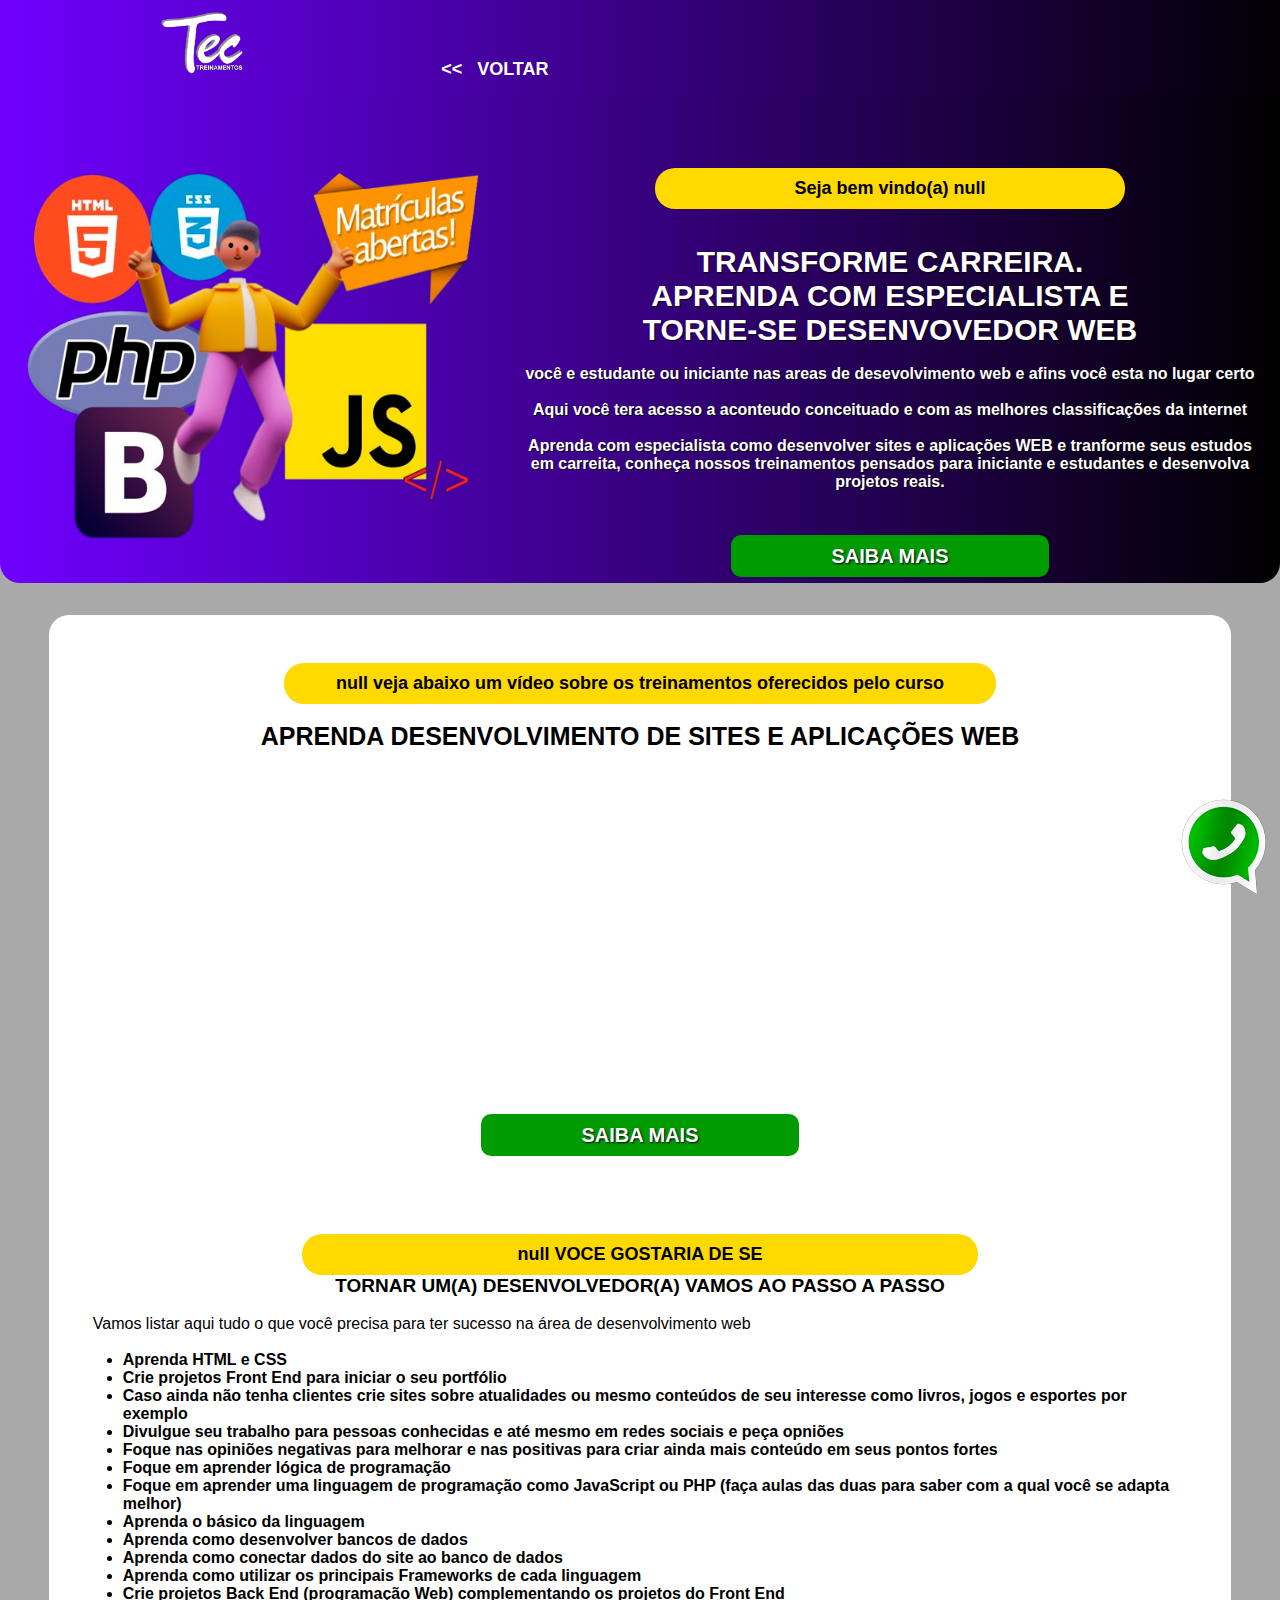
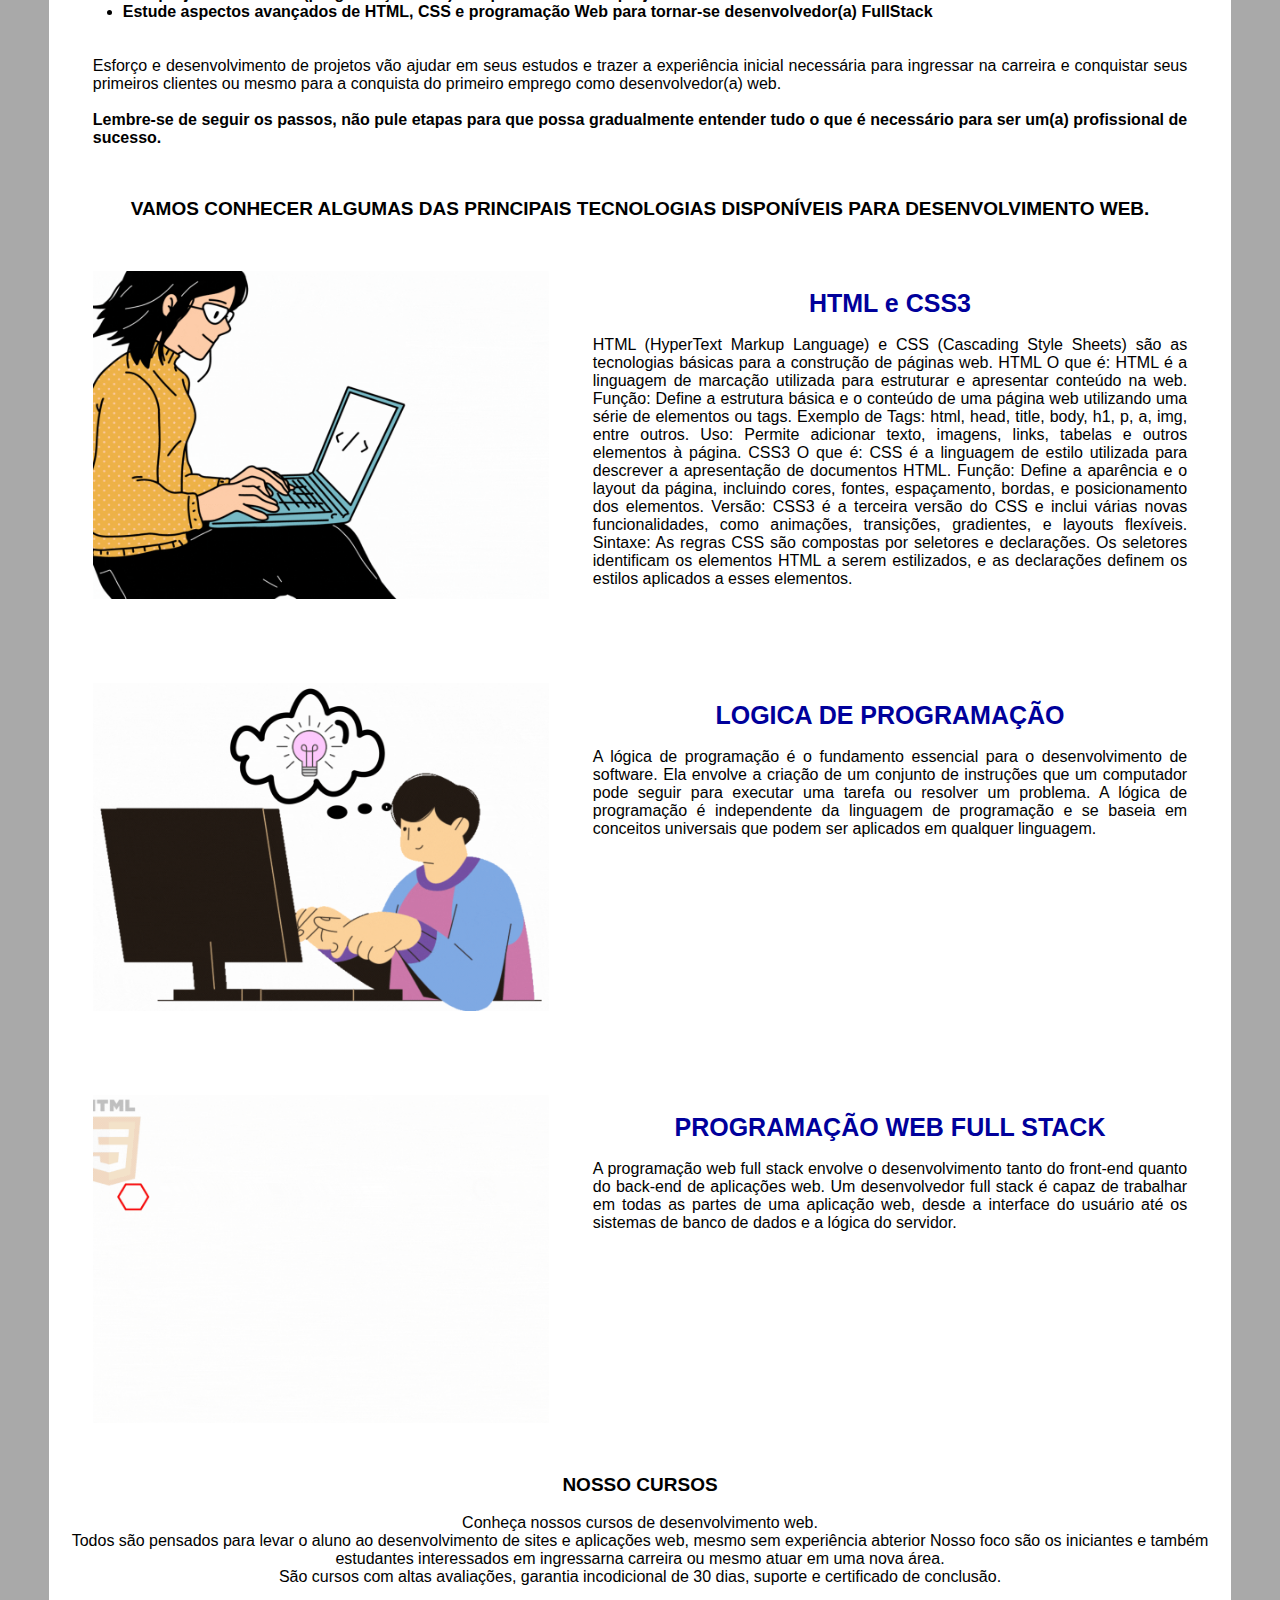
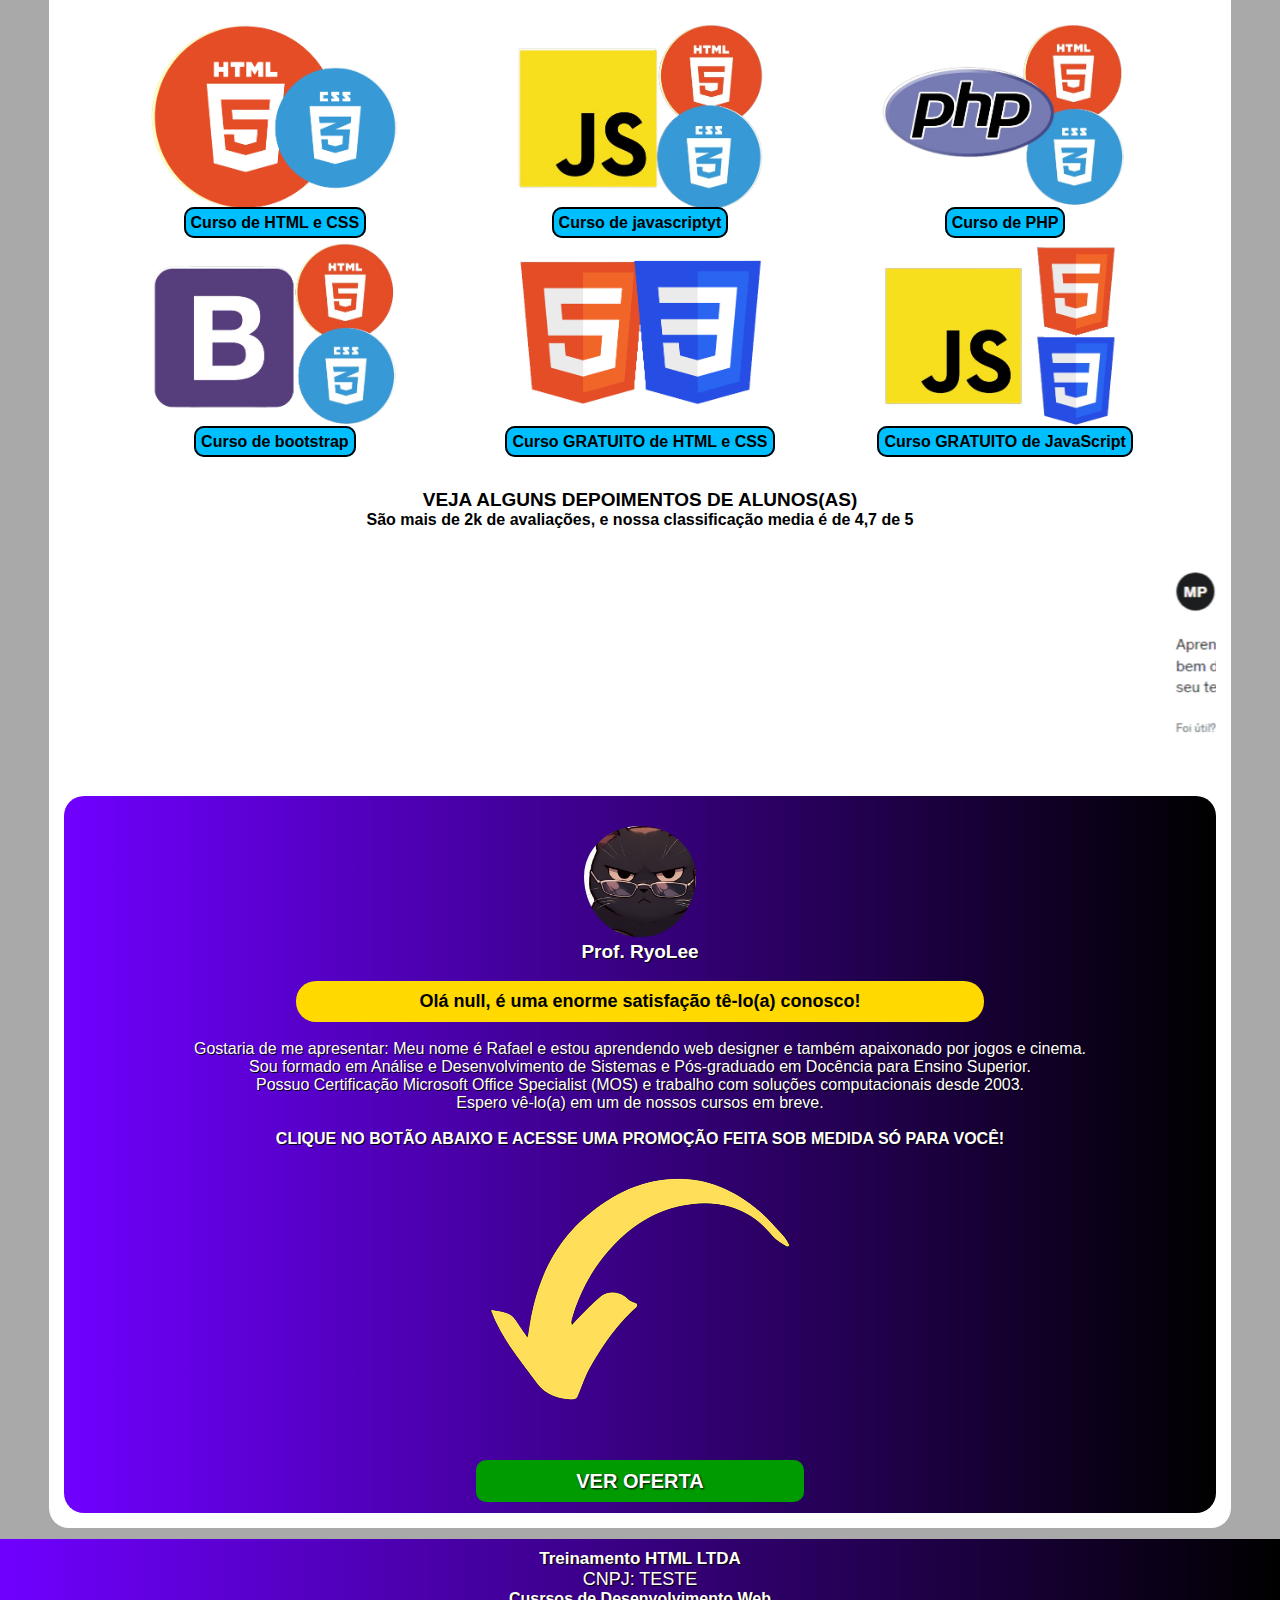
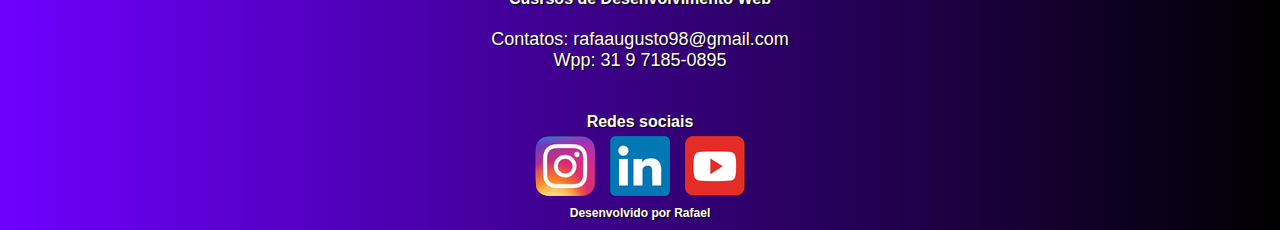
==== login.html @ 73ec829e "Add files via upload" ====
<!DOCTYPE html>
<html lang="pt-br">

<head>
    <meta charset="utf-8">
    <meta name="viewport" content="widht=device-width, initial-scale=1">
    <link rel="stylesheet" type="text/css" href="css/estilo.css"> <!-- para chamar o arquivo css -->
    <link rel="icon" href="img/1234.jpg" type="image/x-icon">
    <link rel="shortcut icon" href="img/1234.jpg" type="image/x-icon">
    <!-- para adicionar um icone no topo no navegador -->
    <title> Site completo </title>

    <script type="text/javascript"> /* inicio do javasript */

        let nome = prompt("Gostaria de uma experiência personalizada e acesso a descontos exclusivos? Caso SIM, insira seu nome: ")

    </script>

</head>

<body>
    <header>
        <nav> <!-- para colocar topo do site-->
            <img class="imagem-site" id="logo-topo" src="img/logo.png" alt="logo do site">
            <a class="menu-topo" href="index.html">
                << VOLTAR </a>
        </nav>

    </header>
    <!-- aqui vamos inserir o complemento ao topo-->
    <section class="conteudo-corpo" id="grid-conteudo-corpo">

        <div class="grid-corpo">

            <div id="corpo">
                <br>
                <img class="imagens-corpo" src="img/img final/boneco.png" alt="imagem logo treinamento">
            </div>

            <div>
                <br>
                <div class="personalizacao">
                    <script type="text/javascript">
                        document.write("Seja bem vindo(a) " + nome)
                    </script>
                </div>

                <br><br>
                <h2 id="titulo-topo">
                    TRANSFORME CARREIRA.<br> APRENDA COM ESPECIALISTA E <br> TORNE-SE DESENVOVEDOR WEB </h2>
                <br>
                <p> <strong> você e estudante ou iniciante nas areas de desevolvimento web e afins você esta no lugar
                        certo </strong> </p>
                <br>
                <p><strong> Aqui você tera acesso a aconteudo conceituado e com as melhores classificações da internet
                    </strong> </p>
                <br>
                <p>
                    <strong> Aprenda com especialista como desenvolver sites e aplicações WEB e tranforme seus estudos
                        em
                        carreita, conheça nossos treinamentos pensados para iniciante e estudantes e desenvolva projetos
                        reais.
                    </strong>
                </p>
                <br><br><br>
                <a href="#" class="botao-acao"> SAIBA MAIS </a>
                <br>

            </div>
        </div>

    </section>
    <br>

    <!-- contato via whapp -->

    <div id="whats">

        <a href="https://api.whatsapp.com/send?phone=553182925275&text=Seja%20bem%20vindo,%20como%20posso%20ajudar%20?"
            target="_blank"> <img class="img-whats" src="img/wpp.png" alt="wpp-logo"> </a>

    </div>


    <!-- aqui vem o conteudo principal -->
    <br>
    <section class="container">

        <br>
        <div class="personalizacao">
            <script type="text/javascript">
                document.write(" " + nome + " veja abaixo um vídeo sobre os treinamentos oferecidos pelo curso")
            </script>
        </div>

        <br>
        <h1> APRENDA DESENVOLVIMENTO DE SITES E APLICAÇÕES WEB </h1>
        <br>



        <!-- aqui vem o video de apresentação do produto do serviço -->

        <div class="video">

            <iframe width="560" height="315" src="https://www.youtube.com/embed/PwBT2-m4owg?si=Yh-XeICCgt1y2yyO"
                title="YouTube video player" frameborder="0"
                allow="accelerometer; autoplay; clipboard-write; encrypted-media; gyroscope; picture-in-picture; web-share"
                referrerpolicy="strict-origin-when-cross-origin" allowfullscreen></iframe>
        </div>

        <br><br>
        <a href="#" class="botao-acao"> SAIBA MAIS </a>
        <br>

        <br><br>

        <!-- aqui vamos mostrar uma lista com o posso a passo para iniciante na area de dev web -->
        <a href="#dicas" id="dicas"></a>
        <br>
        <section class="conteudo">

            <br>
            <div class="personalizacao">
                <script type="text/javascript">
                    document.write(" " + nome + " VOCE GOSTARIA DE SE")
                </script>
            </div>


            <h2> TORNAR UM(A) DESENVOLVEDOR(A) VAMOS AO PASSO A PASSO</h2>
            <br>
            <p> Vamos listar aqui tudo o que você precisa para ter sucesso na área de desenvolvimento web </p>
            <br>
            <ul><!--Para começar a usar a lista-->
                <li>Aprenda HTML e CSS</li> <!-- tag de lista-->
                <li>Crie projetos Front End para iniciar o seu portfólio</li>
                <li>Caso ainda não tenha clientes crie sites sobre atualidades ou mesmo conteúdos de seu interesse como
                    livros, jogos e esportes por exemplo</li>
                <li>Divulgue seu trabalho para pessoas conhecidas e até mesmo em redes sociais e peça opniões</li>
                <li>Foque nas opiniões negativas para melhorar e nas positivas para criar ainda mais conteúdo em seus
                    pontos fortes</li>
                <li>Foque em aprender lógica de programação</li>
                <li>Foque em aprender uma linguagem de programação como JavaScript ou PHP (faça aulas das duas para
                    saber com a qual você se adapta melhor)</li>
                <li>Aprenda o básico da linguagem</li>
                <li>Aprenda como desenvolver bancos de dados</li>
                <li>Aprenda como conectar dados do site ao banco de dados</li>
                <li>Aprenda como utilizar os principais Frameworks de cada linguagem</li>
                <li>Crie projetos Back End (programação Web) complementando os projetos do Front End</li>
                <li>Estude aspectos avançados de HTML, CSS e programação Web para tornar-se desenvolvedor(a) FullStack
                </li>
            </ul>
            <br><br>

            <p>Esforço e desenvolvimento de projetos vão ajudar em seus estudos e trazer a experiência inicial
                necessária para ingressar na carreira e conquistar seus primeiros clientes ou mesmo para a conquista do
                primeiro emprego como desenvolvedor(a) web.</p>
            <br>
            <p><strong> Lembre-se de seguir os passos, não pule etapas para que possa gradualmente entender tudo o que é
                    necessário para ser um(a) profissional de sucesso.</strong> </p>

        </section>
        <br>
        <br>
        <h2>VAMOS CONHECER ALGUMAS DAS PRINCIPAIS TECNOLOGIAS DISPONÍVEIS PARA DESENVOLVIMENTO WEB.</h2>

        <br>
        <section class="conteudo" id="grid-conteudo">

            <div class="grid-corpo">

                <div id="corpo">
                    <br>
                    <img class="imagens-corpo" src="img/img final/html.gif" alt="imagem gif animado">
                </div>

                <div>
                    <br><br>
                    <span class="tecno">
                        <h2 class="titulo-corpo">HTML e CSS3</h2>
                        <br>
                        <p>
                            HTML (HyperText Markup Language) e CSS (Cascading Style Sheets) são as tecnologias básicas
                            para a construção de páginas web.

                            HTML
                            O que é: HTML é a linguagem de marcação utilizada para estruturar e apresentar conteúdo na
                            web.
                            Função: Define a estrutura básica e o conteúdo de uma página web utilizando uma série de
                            elementos ou tags.
                            Exemplo de Tags: html, head, title, body, h1, p, a, img, entre outros.
                            Uso: Permite adicionar texto, imagens, links, tabelas e outros elementos à página.
                            CSS3
                            O que é: CSS é a linguagem de estilo utilizada para descrever a apresentação de documentos
                            HTML.
                            Função: Define a aparência e o layout da página, incluindo cores, fontes, espaçamento,
                            bordas, e posicionamento dos elementos.
                            Versão: CSS3 é a terceira versão do CSS e inclui várias novas funcionalidades, como
                            animações, transições, gradientes, e layouts flexíveis.
                            Sintaxe: As regras CSS são compostas por seletores e declarações. Os seletores identificam
                            os elementos HTML a serem estilizados, e as declarações definem os estilos aplicados a esses
                            elementos.
                        </p>
                    </span>
                </div>
            </div>

        </section>
        <br>

        <section class="conteudo" id="grid-conteudo">

            <div class="grid-corpo">

                <div id="corpo">
                    <br>
                    <img class="imagens-corpo" src="img/img final/logica.gif" alt="LOGICA DE PROGRAMAÇÃO">
                </div>

                <div>
                    <br><br>
                    <span class="tecno">
                        <h2 class="titulo-corpo">LOGICA DE PROGRAMAÇÃO</h2>
                        <br>
                        <p>
                            A lógica de programação é o fundamento essencial para o desenvolvimento de software. Ela
                            envolve a criação de um conjunto de instruções que um computador pode seguir para executar
                            uma tarefa ou resolver um problema. A lógica de programação é independente da linguagem de
                            programação e se baseia em conceitos universais que podem ser aplicados em qualquer
                            linguagem.
                        </p>
                    </span>
                </div>
            </div>

        </section>
        <br>

        <section class="conteudo" id="grid-conteudo">

            <div class="grid-corpo">

                <div id="corpo">
                    <br>
                    <img class="imagens-corpo" src="img/img final/fullstack.gif" alt="fullstack">
                </div>

                <div>
                    <br><br>
                    <span class="tecno">
                        <h2 class="titulo-corpo">PROGRAMAÇÃO WEB FULL STACK</h2>
                        <br>
                        <p>
                            A programação web full stack envolve o desenvolvimento tanto do front-end quanto do back-end
                            de aplicações web. Um desenvolvedor full stack é capaz de trabalhar em todas as partes de
                            uma aplicação web, desde a interface do usuário até os sistemas de banco de dados e a lógica
                            do servidor.
                        </p>
                    </span>
                </div>
            </div>

        </section>
        <br>

        <a href="#" id="cursos"></a>

        <h2>NOSSO CURSOS</h2>
        <br>

        <p>Conheça nossos cursos de desenvolvimento web.<br>
            Todos são pensados para levar o aluno ao desenvolvimento de sites e aplicações web, mesmo sem experiência
            abterior
            Nosso foco são os iniciantes e também estudantes interessados em ingressarna carreira ou mesmo atuar em uma
            nova área. <br>
            São cursos com altas avaliações, garantia incodicional de 30 dias, suporte e certificado de conclusão.</p>

        <br>



        <section class="conteudo" id="grid-conteudo">

            <div class="grid">

                <div>
                    <figure>
                        <img class="imagem-site" src="img/img final/html.png" alt="html">
                        <figcaption> <a
                                href="https://www.youtube.com/watch?v=J-QblKnOqbI&list=PLOPt_yd2VLWEzAcf514Ki-uZfyrUFa38D&index=1&t=1s"
                                class="botao-acao-cursos"> Curso de HTML e CSS </a> </figcaption>
                    </figure>
                </div>

                <div>
                    <figure>
                        <img class="imagem-site" src="img/img final/javascript.png" alt="js">
                        <figcaption> <a
                                href="https://www.udemy.com/course/logica-de-programacao-e-php/?referralCode=70B5B18D54A96EA6DCD1"
                                class="botao-acao-cursos"> Curso de javascriptyt </a> </figcaption>
                    </figure>
                </div>
                <div>
                    <figure>
                        <img class="imagem-site" src="img/img final/php.png" alt="php">
                        <figcaption> <a href="#" class="botao-acao-cursos"> Curso de PHP </a> </figcaption>
                    </figure>
                </div>
                <div>
                    <figure>
                        <img class="imagem-site" src="img/img final/bootstrap.png" alt="bootstrap">
                        <figcaption> <a href="#" class="botao-acao-cursos"> Curso de bootstrap </a> </figcaption>
                    </figure>
                </div>
                <div>
                    <figure>
                        <img class="imagem-site" src="img/img final/htmlyt.png" alt="htmlyt">
                        <figcaption> <a class="botao-acao-cursos"
                                href="https://www.youtube.com/watch?v=J-QblKnOqbI&list=PLOPt_yd2VLWEzAcf514Ki-uZfyrUFa38D&index=1&t=1s">
                                Curso GRATUITO de HTML e CSS </a> </figcaption>
                    </figure>
                </div>
                <div>
                    <figure>
                        <img class="imagem-site" src="img/img final/javascriptyt.png" alt="javascriptyt">
                        <figcaption> <a href="
								https://www.youtube.com/watch?v=Y06b5ZaypZw&list=PLOPt_yd2VLWFf3osZ5EQm2_7QbG4uTdaK&index=2"
                                class="botao-acao-cursos"> Curso GRATUITO de JavaScript </a>
                        </figcaption>
                    </figure>
                </div>

            </div>

        </section>
        <br>

        <span class="no-cell"> <!-- essa tag faz que alguns item não aparecem nas outras versções entre pc e celular -->
            <h2> VEJA ALGUNS DEPOIMENTOS DE ALUNOS(AS)</h2>
            <h4> São mais de 2k de avaliações, e nossa classificação media é de 4,7 de 5</h4>
            <marquee> <!-- essa tag faz as imagens se moverem na horizontal -->
                <img class="avaliacoes" src="img/img final/avaliacao1.png" alt="avaliações de curso">
                <img class="avaliacoes" src="img/img final/avaliacao2.png" alt="avaliações de curso">
                <img class="avaliacoes" src="img/img final/avaliacao3.png" alt="avaliações de curso">
                <img class="avaliacoes" src="img/img final/avaliacao4.png" alt="avaliações de curso">
            </marquee>
        </span>

        <a href="#" id="#prof"></a>

        <br>
        <selection>
            <div class="professor">

                <figure>
                    <img class="imagem-site" id="prof" src="img/12345.jpg" alt="foto do autor">
                </figure>
                <h2>Prof. RyoLee</h2>

                <br>
                <div class="personalizacao">
                    <script type="text/javascript">
                        document.write(" Olá " + nome + ", é uma enorme satisfação tê-lo(a) conosco!")
                    </script>
                </div>

                <br>
                <p>
                    Gostaria de me apresentar:
                    Meu nome é Rafael e estou aprendendo web designer e também apaixonado por jogos e
                    cinema.<br>

                    Sou formado em Análise e Desenvolvimento de Sistemas e Pós-graduado em Docência para Ensino
                    Superior.<br>

                    Possuo Certificação Microsoft Office Specialist (MOS) e trabalho com soluções computacionais desde
                    2003.<br>

                    Espero vê-lo(a) em um de nossos cursos em breve.

                    <br>
                    <br>

                <h4>CLIQUE NO BOTÃO ABAIXO E ACESSE UMA PROMOÇÃO FEITA SOB MEDIDA SÓ PARA VOCÊ!</h4>
                </p>

                <figure>
                    <img src="img/img final/seta.png" alt="seta">
                </figure>
                <br>

                <a href="#" class="botao-acao"> VER OFERTA </a>

                <br>

            </div>
        </selection>
    </section>

    <br>
    <footer>
        <h3> Treinamento HTML LTDA</h3>
        <p> CNPJ: TESTE </p>
        <h4> Cusrsos de Desenvolvimento Web</h4>
        <br>

        <p> Contatos: rafaaugusto98@gmail.com</p>
        <p> Wpp: 31 9 7185-0895</p>
        <br>
        <br>

        <h4>Redes sociais</h4>
        <a href="#"><img src="img/img final/instagram.png" alt="instagram" target="_blank"> </a>
        <a href="https://www.linkedin.com/in/rafael-fernandes-7b7b30189/" target="_blank"><img
                src="img/img final/linkedin.png" alt="linkedin"> </a>
        <a href="#"><img src="img/img final/youtube.png" alt="YouTube" target="_blank"> </a>

        <br>
        <h6> Desenvolvido por Rafael</h6>
    </footer>

</body>

</html>
---- css/estilo.css ----
/*px para posicionamento fixo*/
/*% para possicionar no tamanhdo da tela*/
/* O rem é útil para criar layouts mais flexíveis e escaláveis*/
/* font-size -- serve para definir o tamanho da letra do site */
/*para referenciar o id se ussa o #*/
/* para referenciar a classe se ussa o . (ponto) */

/* O midia tem que esta sempre em baixa o tag que esta no modo pc ex: primeiro o PC (body) e dps o modo responsivo ( @media {})*/

/*aqui iniciamos a estrutura*/

* {
	margin: 0;
	border: 0;
	padding: 0;
}

html {
	font-family: arial;
	font-size: 62.5%;
}

body {
	background-color: #A9A9A9;
}

header {
	background: linear-gradient(to right, #6f00ff, #000000);
	color: #fff;
	font-size: 1.8rem;
	/* rem é o Em relação ao tamanho da fonte do elemento raiz */
	padding: 1rem;
	position: fixed;
	/* para o topo da pagin ficar fixo*/
	width: 100%;
	z-index: 1;
}

@media(min-width: 300px) and (max-width: 820px)

/* media sempre fica em baixo da tag que vai ser otimisada */
	{
	header {
		background: linear-gradient(to right, #6f00ff, #000000);
		color: #fff;
		font-size: 1.6rem;
		/* rem é o Em relação ao tamanho da fonte do elemento raiz */
		text-align: center;
		padding: 0.5rem;
		position: fixed;
		/* para o topo da pagin ficar fixo*/
		width: 100%;
		z-index: 1;
	}
}

footer {
	background: linear-gradient(to right, #6f00ff, #000000);
	color: #ffffff;
	font-size: 1.8rem;
	padding: 1rem;
	text-align: center;
	/* position: fixed;
			width: 100%;
			bottom: 0; */
	text-shadow: 1px 1px 1px #000;
}

/* media sempre fica em baixo da tag que vai ser otimisada */
@media(min-width: 300px) and (max-width: 820px) {
	footer {
		background: linear-gradient(to right, #6f00ff, #000000);
		color: #fff;
		font-size: 1.8rem;
		padding: 1rem;
		text-align: center;
		/* position: fixed;
			width: 100%;
			bottom: 0; */
		text-shadow: 1px 1px 1px #140a0a;
	}
}

@media(min-width: 300px) and (max-width: 820px) {
	.no-cell {
		display: none;
	}
}


.conteudo {
	font-size: 1.6rem;
	background-color: #fff;
	padding: 1.5rem;
	text-align: justify;
	/* para o texto ficar no centro da pagina*/
	margin: 0 auto;
	max-width: 90%;
	/*para escolher a "grossura" do texto*/
}

.container {
	font-size: 1.6rem;
	background-color: #fff;
	padding: 1.5rem;
	text-align: center;
	margin: 0 auto;
	margin-top: 1rem;
	max-width: 90%;
	padding-top: 3rem;
	border-radius: 20px;
	/*para adicionar uma borda*/
}

@media(min-width: 300px) and (max-width: 820px) {
	.container {
		font-size: 1.6rem;
		background-color: #fff;
		padding: 1.5rem;
		text-align: center;
		margin: 0 auto;
		margin-top: 1rem;
		max-width: 80%;
		padding-top: 3rem;
		border-radius: 20px;
	}
}

/*aqui iniciamos as fontes do site*/
h1 {
	font-size: 2.5rem;
}

h2 {
	font-size: 1.9rem;
	text-align: center;
}

h2#titulo-topo {
	/*para identificar o ID*/
	font-size: 3rem;
}

h2.titulo-corpo {
	font-size: 2.5rem;
	color: rgb(0, 0, 155);
}

h3 {
	font-size: 1.7rem;
}

h4 {
	font-size: 1.6rem;
}

figure {
	text-align: center;
}

.tecno {
	color: #000;
	text-shadow: none;
}


/*controles de imagens*/

#logo-topo {
	width: 7%;
	height: 4%;
	margin-left: 15rem;
}

@media(min-width: 300px) and (max-width:850px) {
	#logo-topo {
		width: 15%;
		height: 8%;
		margin: 0 auto;
	}
}

.imagens-corpo {
	width: 95%;
	height: 90%;
}


.imagem-site {
	border-radius: 3px;
	width: 70%;
	height: 55%;
}

.menu-topo {
	padding: 1px;
	text-align: justify;
	margin-left: 18rem;
}

@media(min-width: 300px) and (max-width:850px) {
	.menu-topo {
		margin: 0;
	}
}

@media(min-width: 300px) and (max-width:850px) {
	.imagem-site {
		border-radius: 5px;
		width: 90%;
		height: 70%;
	}
}


#prof {
	border-radius: 100%;
	width: 10%;
	height: 2.5%;
}

@media(min-width: 300px) and (max-width:850px) {
	#prof {
		border-radius: 100%;
		width: 40%;
		height: 40%;
	}
}

#whats {
	/* background-color: #FFD700; /* cor de fundo do site*/
	/* width: 100px; /* width - largura */
	/* height: 120px; /* height - altura*/
	right: 0;
	/* right - para a direita do site, left - para a esquerda */
	bottom: 0;
	position: fixed;
	/* position para posicionar o conteudo */
	text-align: center;
	/* text-align serve para alinhar o conteudo */
	/* margin-top: 5rem; /* margin - onde o conteudo vai ficar no site */
	font-size: 15px;
	/* font-size -- tamanho da letra*/
	/* border-radius: 0px 0px 0px 0px; /* para mecher na borda da imagem*/
	z-index: 1;
	/* para definir a importacia do item no site */
	margin-right: 5px;
}

@media(min-width: 300px) and (max-width:850px) {
	#whats {
		/* background-color: #FFD700; /* cor de fundo do site*/
		/* width: 100px; /* width - largura */
		/* height: 120px; /* height - altura*/
		right: 0;
		/* right - para a direita do site, left - para a esquerda */
		bottom: 0;
		position: fixed;
		/* position para posicionar o conteudo */
		text-align: center;
		/* text-align serve para alinhar o conteudo */
		/* margin-top: 5rem; /* margin - onde o conteudo vai ficar no site */
		font-size: 15px;
		/* font-size -- tamanho da letra*/
		/* border-radius: 0px 0px 0px 0px; /* para mecher na borda da imagem*/
		z-index: 1;
		/* para definir a importacia do item no site */
		margin-right: 1px;
	}
}

@media(min-width: 300px) and (max-width:850px) {
	.img-whats {
		width: 70%;
		height: 30%;
	}
}

.avaliacoes {
	width: 30%;
	height: 20%;
}


#compras-texto {
	text-align: center;
	margin-top: 1rem;
}

/*controle de girds*/
#grid-conteudo {
	border-radius: 20px;
	background-color: #fff;
	color: #000;
}

.grid {
	display: grid;
	/* o diplay serve para mostrar o espaço que vamos trabalhar*/
	grid-template-columns: repeat(auto-fill, minmax(300px, 2fr));
	/* repeat(auto-fill) para reconher o tamanho da tela automaica para a div */
	/* fr é o fragmento dentro do espaço */
	/* grid-tamplate-columns ser para selecionar o modelo que vamos trabalhar no caso aqui sera por colunas 6x6 */
	grid-gap: 1px;
	/* grid-gap - para definir a separação dos itens */
	margin: 0 auto;
}

.grid div {
	background-color: #fff;
	text-align: center;
	padding: 5px;
}

/* Aqui começa a configuração de grids para o topo */
#grid-conteudo-corpo {
	text-align: center;
	border-radius: 20px;
}

.grid-corpo {
	display: grid;
	grid-template-columns: 480px 1fr;
	/* nesse formato serve para colcoar do lado do item desejado*/
	grid-gap: 20px;
	/*Grid-gap serve para separar as grid como um espaço*/
	max-width: 1200;
	margin: 0 auto;
	color: #ffffff;
	/*cor da letra*/
	text-shadow: 1px 1px #000;
	/*cor da sombra da letra*/
}

@media(min-width: 300px) and (max-width:820px) {
	.grid-corpo {
		display: grid;
		grid-template-columns: repeat(auto-fill, minmax(300px, 2fr));
		/* nesse formato serve para colcoar do lado do item desejado*/
		grid-gap: 1px;
		/*Grid-gap serve para separar as grid como um espaço*/
		max-width: 1200;
		margin: 0 auto;
		color: #ffffff;
		text-shadow: 1px 1px #000;
	}
}

.grid div#corpo {
	text-align: center;
	padding: 1px;
	padding-bottom: 5px;
}

/* Aqui finalisa a configuração de grids para o topo */

/*aqui inicia a configuração de formulario*/

#formulario {
	background-color: #dcdcdc;
}

input {
	border: solid;
	padding: 5px;
	border-radius: 10px;
	font-size: 1.5rem;
}

#mensagem {
	border: solid;
	padding: 5px;
	border-radius: 10px;
	font-size: 1.5rem;
}

/*Aqui começa as config dos botoes*/
#btn-limpar {
	background-color: #ff0000;
	color: #fff;
	text-align: center;
	padding: 5px;
	border: solid;
	border-color: #000000;
	/* para colocar uma cor na borda */
	font-weight: bold;
}

#btn-enviar {
	background-color: #98FB98;
	color: #000000;
	text-align: center;
	padding: 5px;
	border: solid;
	border-color: #000000;
	/* para colocar uma cor na borda */
	font-weight: bold;
}

.conteudo {
	font-size: 1.6rem;
	background-color: #fff;
	padding: 1.5rem;
	text-align: justify;
	margin: 0 auto;
	max-width: 95%;
}

.conteudo-corpo {
	font-size: 1.6rem;
	background: linear-gradient(to right, #6f00ff, #000000);
	padding: 1.5rem;
	text-align: justify;
	margin: 0 auto;
	max-width: 100%;
	padding-top: 15rem;
}

@media(min-width: 300px) and (max-width:850px) {
	.conteudo-corpo {
		font-size: 1.6rem;
		background: linear-gradient(to right, #6f00ff, #000000);
		padding: 1.5rem;
		text-align: justify;
		margin: 0 auto;
		max-width: 100%;
		padding-top: 8rem;
	}
}

.botao-acao {
	background-color: rgb(0, 155, 0);
	color: #fff;
	text-align: center;
	padding: 1rem;
	padding-left: 10rem;
	padding-right: 10rem;
	border-radius: 10px;
	text-shadow: 1px 1px 2px #000;
	font-size: 2rem;
}

@media(min-width: 200px) and (max-width:850px) {
	.botao-acao {
		background-color: rgb(0, 155, 0);
		color: #fff;
		text-align: center;
		padding: 1rem;
		padding-left: 5rem;
		padding-right: 5rem;
		border-radius: 10px;
		text-shadow: 1px 1px 2px #000;
		font-size: 1.5rem;
	}
}

.botao-acao-cursos {
	border: 2px solid black;
	color: black;
	background-color: #00BFFF;
	margin: 0 auto;
	padding: 0.5rem;
	border-radius: 10px;
}

/*Aqui inicia as configurações de navegação (link)*/
nav {
	text-align: 0 auto;
	font-size: 1.8rem;
	word-spacing: 10px;
	/* para da espaço entre um obejto e outro no css */
	margin-right: 5%;
	padding-bottom: 5px;
}

@media(min-width: 300px) and (max-width:850px) {
	nav {
		text-align: center;
		font-size: 1.6rem;
		word-spacing: 5px;
		/* margin-right: 2%; */
		padding-bottom: 1px;
	}

}


a {
	text-decoration: none;
	color: #ffffff;
	font-weight: bold;
}

a:hover {
	/* para fazer alteraçães nos links */
	color: #ffffff;
	/* altera a cor da escrita */
	/* border: solid #fff; */
	/*para definiar onde fica a border, no caso bottom, pq esta em baixo */
}

#cursos {
	padding-top: 40rem;
}

#dicas {
	padding-top: 20rem;
}

#prof {
	padding-top: 1rem;
}

/* @media para fazer o vidoe ficar responsivo no celular */
@media(min-width:300px) and (max-width: 820px) {

	div.video {
		position: relative;
		padding-bottom: 50%;
		/* background-color: rgb(100,0,0); */
	}

	div.video>iframe {
		position: absolute;
		top: 5%;
		left: 5%;
		width: 90%;
		height: 90%;
	}
}

li {
	text-align: left;
	font-weight: bold;
	margin-left: 3rem;
}

.professor {
	padding: 20px;
	color: #ffffff;
	text-shadow: 1px 1px #000;
	background: linear-gradient(to right, #6f00ff, #000000);
	border-radius: 20px;
}

.personalizacao{
	background-color: #ffd900;
	text-align: center;
	font-size: 1.8rem;
	font-weight: bold;
	padding: 1rem;
	width: 60%;
	border-radius: 20px;
	color: #000;
	margin: 0 auto;
	text-shadow: none;
}
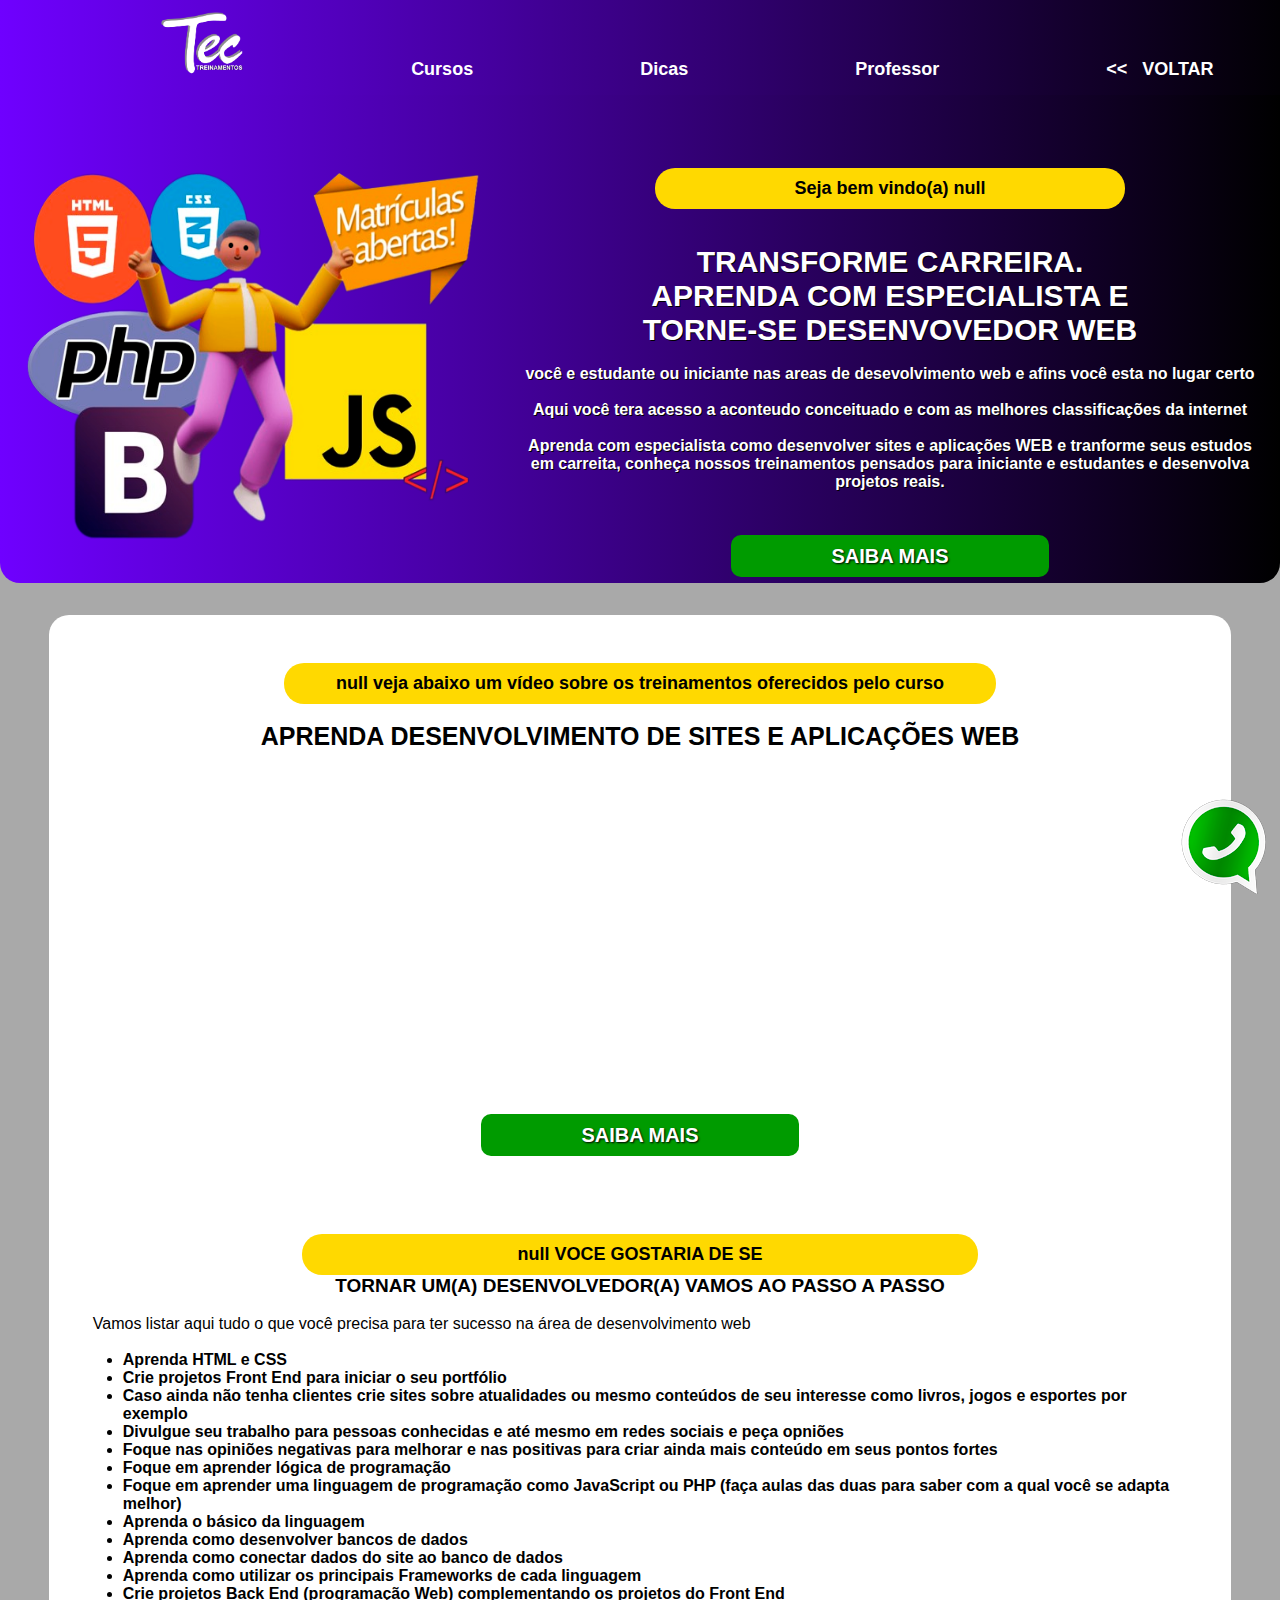
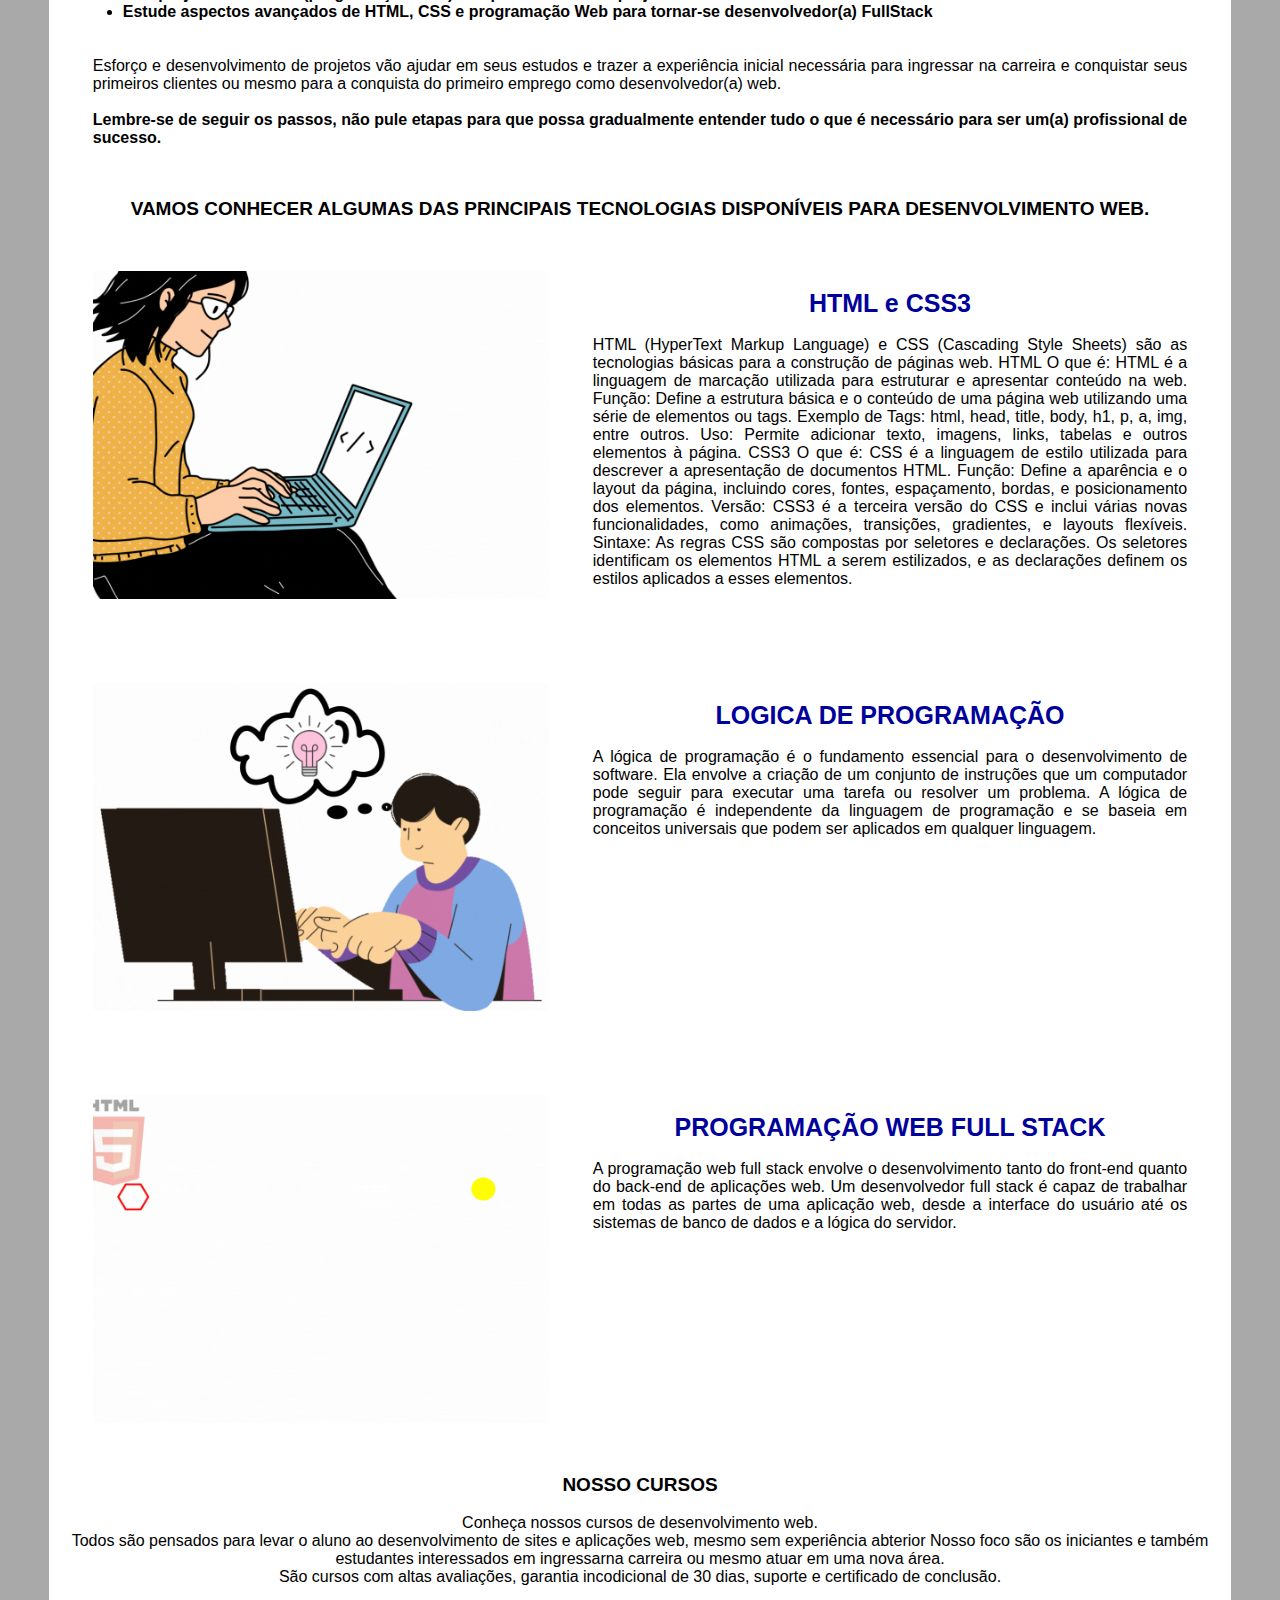
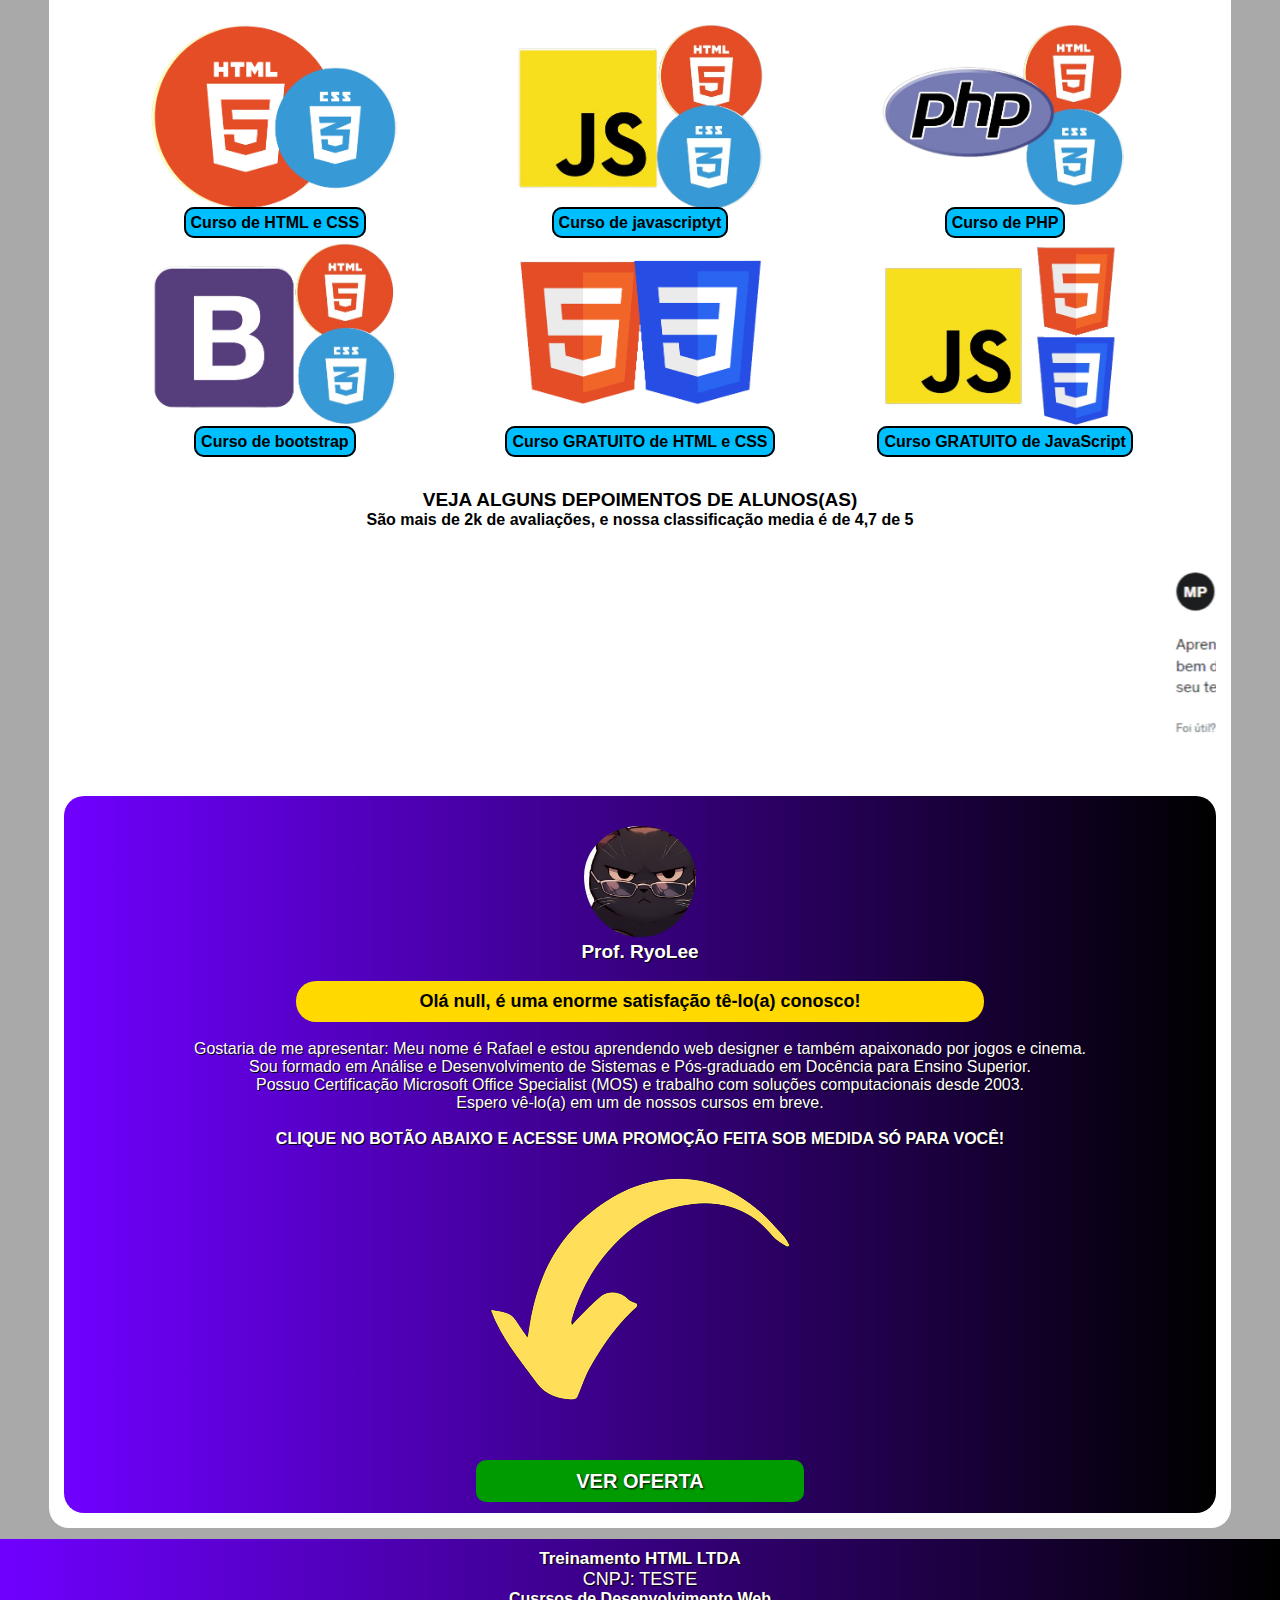
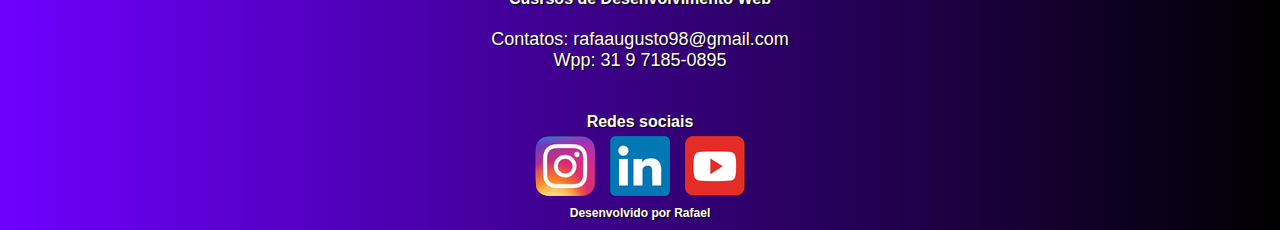
==== commit 067ede8d: "Add files via upload" ====
--- a/login.html
+++ b/login.html
@@ -22,8 +22,12 @@
     <header>
         <nav> <!-- para colocar topo do site-->
             <img class="imagem-site" id="logo-topo" src="img/logo.png" alt="logo do site">
-            <a class="menu-topo" href="index.html">
-                << VOLTAR </a>
+            
+            <a class="menu-topo" href="#cursos"> Cursos </a>
+			<a class="menu-topo" href="#dicas"> Dicas </a>
+			<a class="menu-topo" href="#prof"> Professor </a>
+            
+            <a class="menu-topo" href="index.html"> << VOLTAR </a>
         </nav>
 
     </header>
--- a/css/estilo.css
+++ b/css/estilo.css
@@ -195,7 +195,7 @@
 .menu-topo {
 	padding: 1px;
 	text-align: justify;
-	margin-left: 18rem;
+	margin-left: 15rem;
 }
 
 @media(min-width: 300px) and (max-width:850px) {
